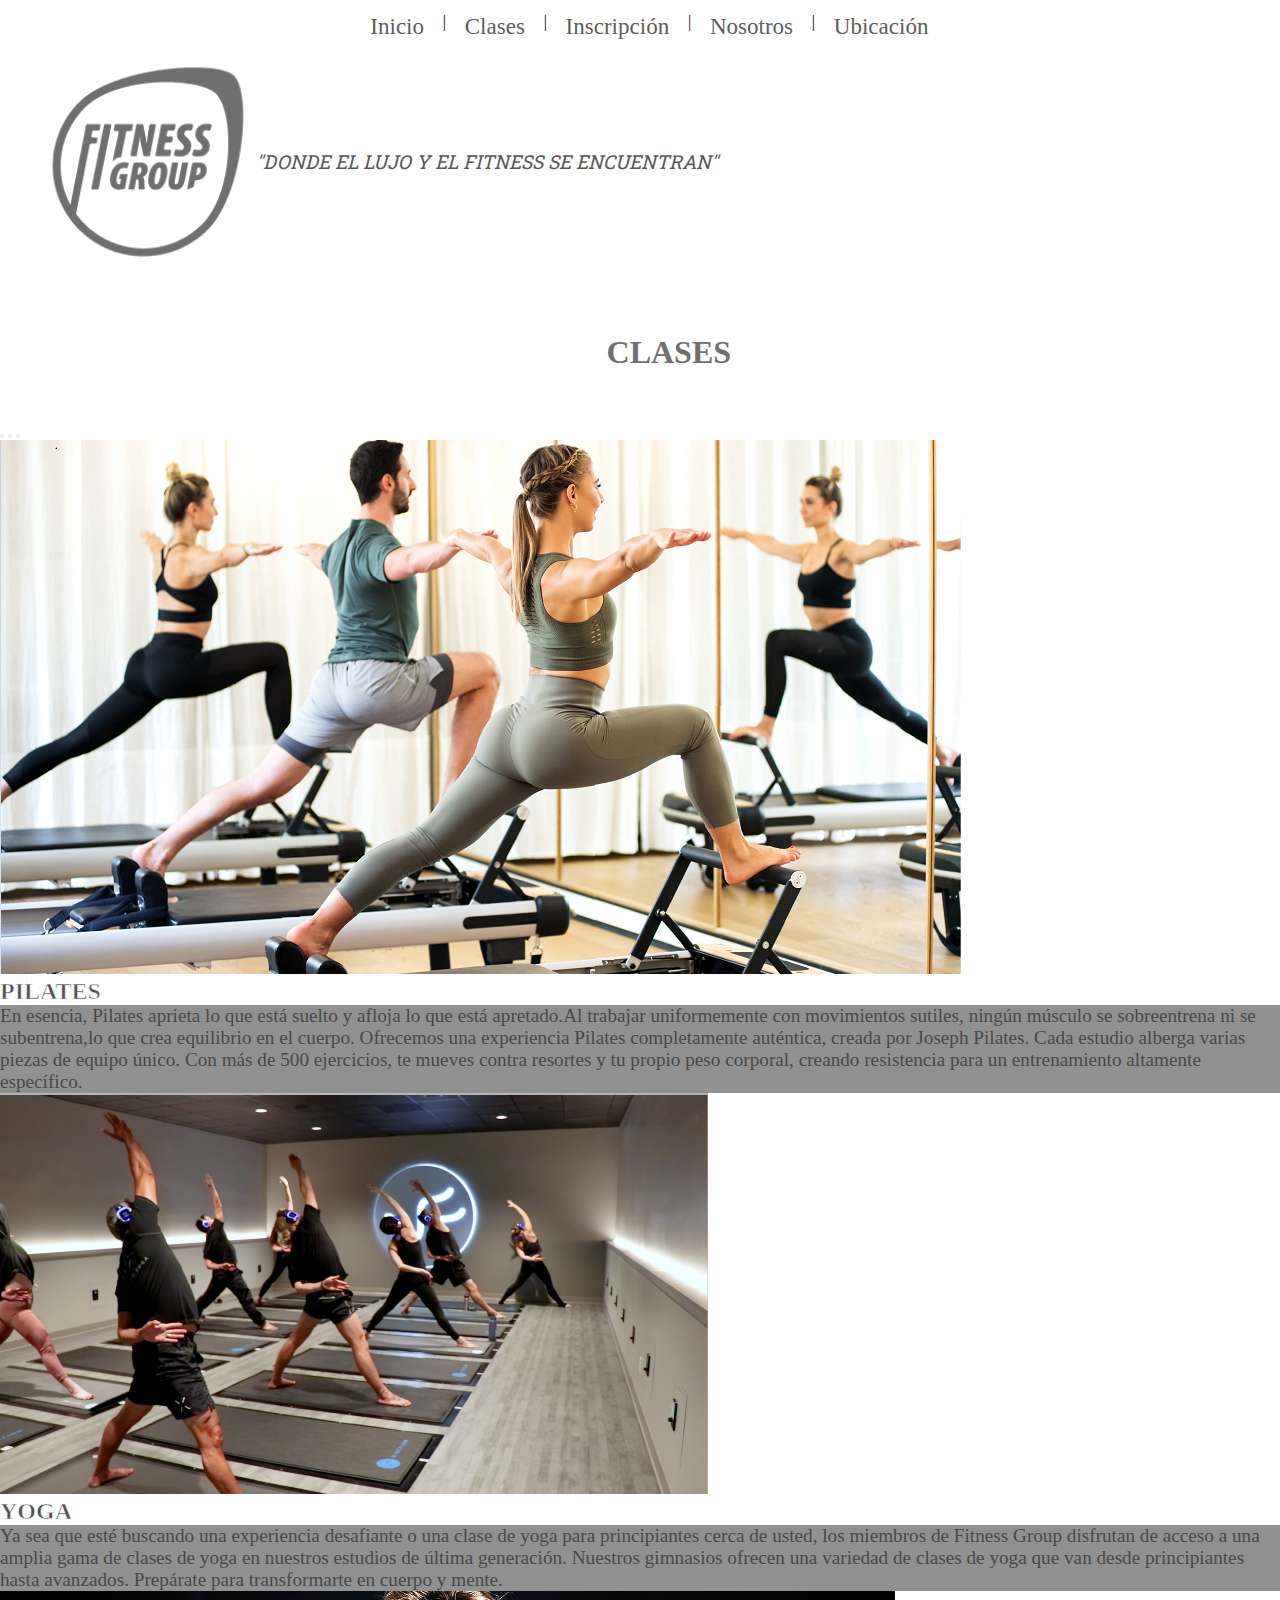
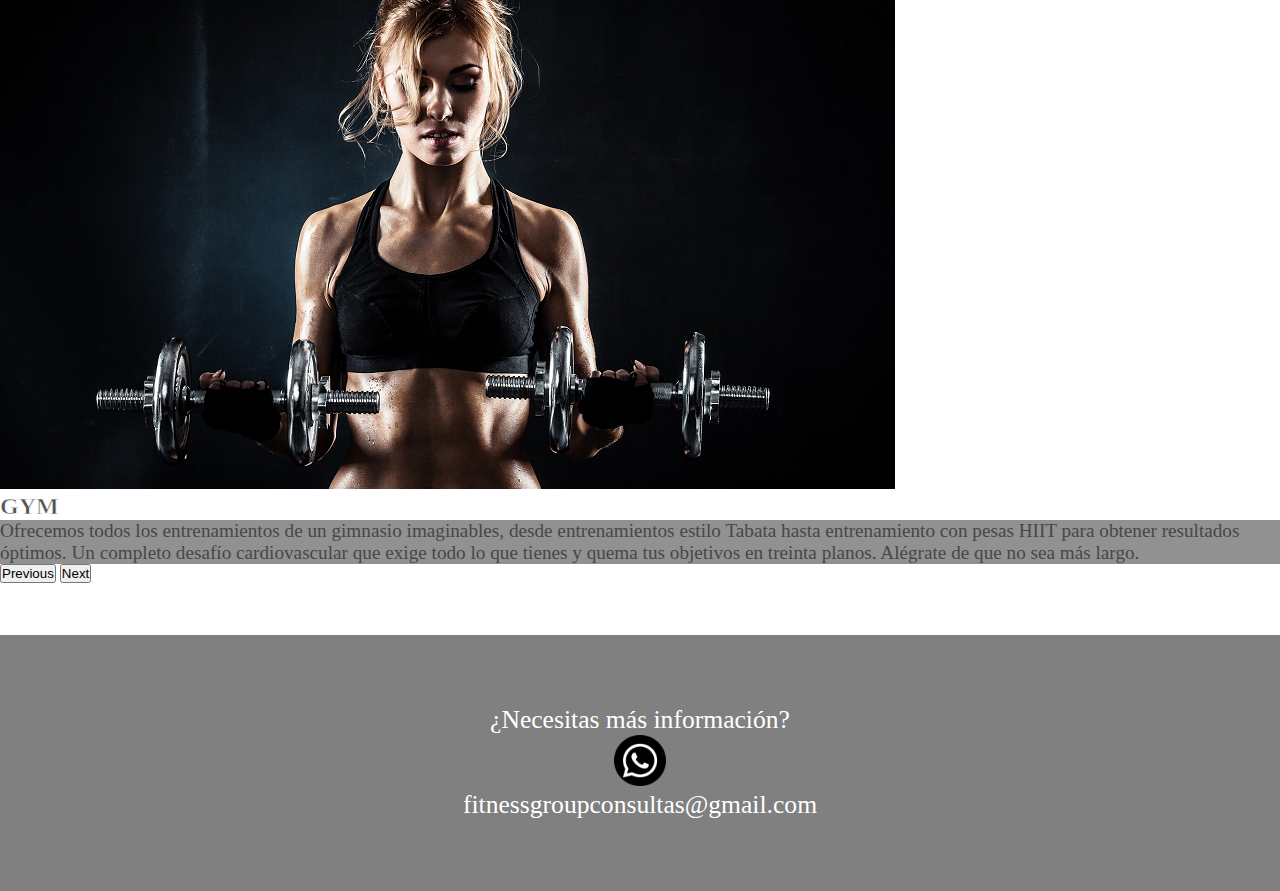
==== pages/clases.html @ b9bfa691 "primer commit" ====
<!DOCTYPE html>
<html lang="en">
<head>
    <meta charset="UTF-8">
    <meta http-equiv="X-UA-Compatible" content="IE=edge">
    <meta name="viewport" content="width=device-width, initial-scale=1.0">
    <title>Fitness Group</title>
    <link rel="shortcut icon" href="../img/Logo.png">
    <link rel="stylesheet" href="../css/estilos.css">
    <link href="https://fonts.googleapis.com/css2?family=Roboto+Slab&display=swap" rel="stylesheet">
    <link href="https://cdn.jsdelivr.net/npm/bootstrap@5.2.2/dist/css/bootstrap.min.css" rel="stylesheet" integrity="sha384-Zenh87qX5JnK2Jl0vWa8Ck2rdkQ2Bzep5IDxbcnCeuOxjzrPF/et3URy9Bv1WTRi" crossorigin="anonymous">
</head>
<body>
    <header>
        <nav>
            <ul class="ul">
                <li></li>
                <li><a href="../index.html">Inicio</a></li>
                <li> | </li>
                <li><a href="./clases.html">Clases</a></li>
                <li> | </li>
                <li><a href="./inscripción.html">Inscripción</a></li>
                <li> | </li>
                <li><a href="./nosotros.html">Nosotros</a></li>
                <li> | </li>
                <li><a href="./ubicación.html">Ubicación</a></li>
            </ul>
        </nav>
        <section class="logolead">
            <img class="logo" src="../img/Logo.png" alt="logo"> 
            <p class="lead">"DONDE EL LUJO Y EL FITNESS SE ENCUENTRAN"</p> 
        </section> 
    </header>
    <main> 
        <h1 class="titulo">CLASES</h1>
        </div>
        <div id="carouselExampleCaptions" class="carousel slide" data-bs-ride="false">
            <div class="carousel-indicators">
            <button type="button" data-bs-target="#carouselExampleCaptions" data-bs-slide-to="0" class="active" aria-current="true" aria-label="Slide 1"></button>
            <button type="button" data-bs-target="#carouselExampleCaptions" data-bs-slide-to="1" aria-label="Slide 2"></button>
            <button type="button" data-bs-target="#carouselExampleCaptions" data-bs-slide-to="2" aria-label="Slide 3"></button>
            </div>
            <div class="carousel-inner">
            <div class="carousel-item active">
                <img src="../img/Pilates.PNG" class="d-block w-100" alt="fotopilates">
                <div class="carousel-caption d-md-block">
                <h2 class="titulocarousel">PILATES</h2>
                <p class="textocarousel">En esencia, Pilates aprieta lo que está suelto y afloja lo que está apretado.Al trabajar uniformemente con movimientos sutiles, ningún músculo se sobreentrena ni se subentrena,lo que crea equilibrio en el cuerpo. Ofrecemos una experiencia Pilates completamente auténtica, creada por Joseph Pilates. Cada estudio alberga varias piezas de equipo único. Con más de 500 ejercicios, te mueves contra resortes y tu propio peso corporal, creando resistencia para un entrenamiento altamente específico.</p>
                </div>
            </div>
            <div class="carousel-item">
                <img src="../img/yoga.PNG" class="d-block w-100" alt="fotoyoga">
                <div class="carousel-caption d-md-block">
                <h2 class="titulocarousel">YOGA</h2>
                <p class="textocarousel">Ya sea que esté buscando una experiencia desafiante o una clase de yoga para principiantes cerca de usted, los miembros de Fitness Group disfrutan de acceso a una amplia gama de clases de yoga en nuestros estudios de última generación. Nuestros gimnasios ofrecen una variedad de clases de yoga que van desde principiantes hasta avanzados. Prepárate para transformarte en cuerpo y mente.</p>
                </div>
            </div>

            <div class="carousel-item">
                <img src="../img/GYM.PNG" class="d-block w-100" alt="fotogym">
                <div class="carousel-caption d-md-block">
                <h2 class="titulocarousel">GYM</h2>
                <p class="textocarousel">Ofrecemos todos los entrenamientos de un gimnasio imaginables, desde entrenamientos estilo Tabata hasta entrenamiento con pesas HIIT para obtener resultados óptimos. Un completo desafío cardiovascular que exige todo lo que tienes y quema tus objetivos en treinta planos. Alégrate de que no sea más largo.</p>
                </div>
            </div>
            </div>
            <button class="carousel-control-prev" type="button" data-bs-target="#carouselExampleCaptions" data-bs-slide="prev">
            <span class="carousel-control-prev-icon" aria-hidden="true"></span>
            <span class="visually-hidden">Previous</span>
            </button>
            <button class="carousel-control-next" type="button" data-bs-target="#carouselExampleCaptions" data-bs-slide="next">
            <span class="carousel-control-next-icon" aria-hidden="true"></span>
            <span class="visually-hidden">Next</span>
            </button>
        </div>
    </main>

    <footer>
        <section class="footer">
            <p class="footertexto">¿Necesitas más información?</p>
            <a href="https://api.whatsapp.com/send?phone=542615372590"><img class="imagenfooter" src="../img/Icon wp.png" alt="imagenwhatsap"></a> 
            <p class="footertexto">fitnessgroupconsultas@gmail.com</p>
        </section>
	</footer>
    <script src="https://cdn.jsdelivr.net/npm/bootstrap@5.2.2/dist/js/bootstrap.bundle.min.js" integrity="sha384-OERcA2EqjJCMA+/3y+gxIOqMEjwtxJY7qPCqsdltbNJuaOe923+mo//f6V8Qbsw3" crossorigin="anonymous"></script>
    <script src="https://cdn.jsdelivr.net/npm/bootstrap@5.2.2/dist/js/bootstrap.bundle.min.js" integrity="sha384-OERcA2EqjJCMA+/3y+gxIOqMEjwtxJY7qPCqsdltbNJuaOe923+mo//f6V8Qbsw3" crossorigin="anonymous"></script>
</body>
</html>
---- css/estilos.css ----
*{box-sizing: border-box;padding: 0;
    margin: 0;
}
.body{
    background-color: rgb(255, 255, 255);
}
ul{
    display: flex;/*display: flex; sin esto más de box modeline, pero me gusto más con*/
    text-align: right;
    justify-content: space-evenly;/*justify-content: space-between;*/
    padding: 1vw;
    max-width: 50vw;/*max-width: 500px;*/
    margin: 0 auto;  
    flex-direction: row;
}
ul li{ list-style: none; 
}
ul li a{
    text-decoration: none; color: rgba(70, 68, 68, 0.89);font-size: 1.8vw;
}
.logo{
    width: 20vw; padding-left: 3vw;
}

h1{
    color: rgba(70, 68, 68, 0.89);padding: 5vw 0 4vw 4.5vw;
}
.titulo{
    text-align: center; 
    color: rgb(112, 112, 112);
}
.foto1{
    width: 50vw;
    text-align: center; border-radius: 5vw;
}
.parrafo{
    font-weight: 10vw;
    width: fit-content; 
    height: fit-content;
    margin-left: 2vw; 
    font-size: 1.5vw; 
    text-align:justify; 
    padding: 5vw; align-self: center;
}
.secciones{
    font-weight: 10vw;
    display: flex;
    justify-content: space-around;
    text-align:left;
    padding:2vw 4vw 0.5vw 0 ;
    
}
.secciones1{
    font-weight: 10vw;
    display: flex;
    justify-content: space-around;
    text-align:left;
    padding:2vw 4vw 0.5vw 0 ;
}
.foto2{
width: 50vw; padding: 2vw; border-radius: 5vw;
}
strong{
    color: gray;
}
.caja {
    display: inline;
    flex-wrap: nowrap; 
    align-items: center;
    margin-right:center ; 
    width: 3vw; 
    height: 2.5vw;
    font-weight: 1px;
    justify-content: space-around;
    text-align:center;
    padding-bottom: 0.5vw;
    padding-top: 2vw;
    padding-right: 1.5vw;
    margin-top: 0;
}
.caja {rotate: 180;}
.texto {
    width: fit-content; 
    height: fit-content;
    margin-left: 2vw;
    font-size: 1.5vw; 
    text-align:justify; 
}
.formulario{font-size: 1.5vw; background-color: rgb(176, 176, 176);width: 50%;display: flex; flex-direction: column; margin: 0 auto;border-radius: 1.5vw;padding: 2vw;}
.formulario2{padding: 1vw;}

.textoNosotros{
    text-align: center;
    text-align: justify;
    font-size: 1.5vw; padding: 2.5vw;
}
.video{
    display: flex; flex-direction: column;
}
.video iframe { padding-top: 2vw; align-self: center; width:65vw ; height:35vw ;

}
.ubicaciontotal{display: flex; flex-direction: column; }
.ubicaciontotal address{
    font-size: 1.5vw; 
    text-align: justify;padding-left: 2vw;}
.ubicaciontotal iframe {
    margin: 0 auto; padding: 3vw;
}
.wp{
    width: 0.5vw;
}
.logolead{
    display: flex; flex-direction: row;
}
.lead{ color: rgb(88, 88, 88); font-weight: 6.25vw; font-size: 1.5vw; font-style:italic; text-align: center;font-family: 'Roboto Slab', serif;align-self: center;} 
.textocarousel{color: rgb(71, 71, 71); font-size: 1.5vw;font-weight: 1vw;text-align: justify center;background-color: rgb(145, 145, 145);}
.titulocarousel{text-align: justify center; -webkit-text-fill-color: rgb(80, 80, 80);-webkit-text-stroke-width: 0.05vw; -webkit-text-stroke-color: #ffffff;}

footer{margin-top: 4vw;background-color: grey;height: 20vw;text-align: center;width:100%;position: absolute; display: flex;flex-direction: column; justify-content: space-evenly;}
.footertexto{font-size: 2vw;font-weight: 2vw; color: rgb(255, 255, 255); }
.footertexto1{font-size: 2vw;font-weight: 2vw; color: rgb(255, 255, 255); margin-bottom: 2vw;}
.imagenfooter{width: 4vw;}


@media screen and (max-width: 576px) {
    .secciones{
    flex-direction: column;
    padding:2vw 4vw 0.5vw 0 ;
}
.secciones1{
    flex-direction: column-reverse;
    padding:2vw 4vw 0.5vw 0 ;
}
.secciones p{
    font-size: 4vw;
}
.secciones1 p{
    font-size: 4vw;
}
.secciones img {
    align-self: center;
}
.secciones1 img {
    align-self: center;
}
.footertexto{font-size: 2.5vw;font-weight: 2.5vw;}
.imagenfooter{width: 5vw;}
.foto1{
    width: 70vw;
}
.foto2{
    width: 70vw;
    }
    
    ul li a{
        font-size: 3vw; padding: 1vw;
    } 
    .textocarousel{ font-size: 2.5vw;font-weight: 2vw;}
.titulocarousel{-webkit-text-stroke-width: 0.08vw; }
.formulario{font-size: 2.5vw;}
.textoNosotros{

    font-size: 3vw; padding: 3vw;
}
.video{ padding: 7vw;
}
.ubicaciontotal address{
    font-size: 3vw; 
}
.ubicaciontotal iframe {
    width: 70vw;
}

}
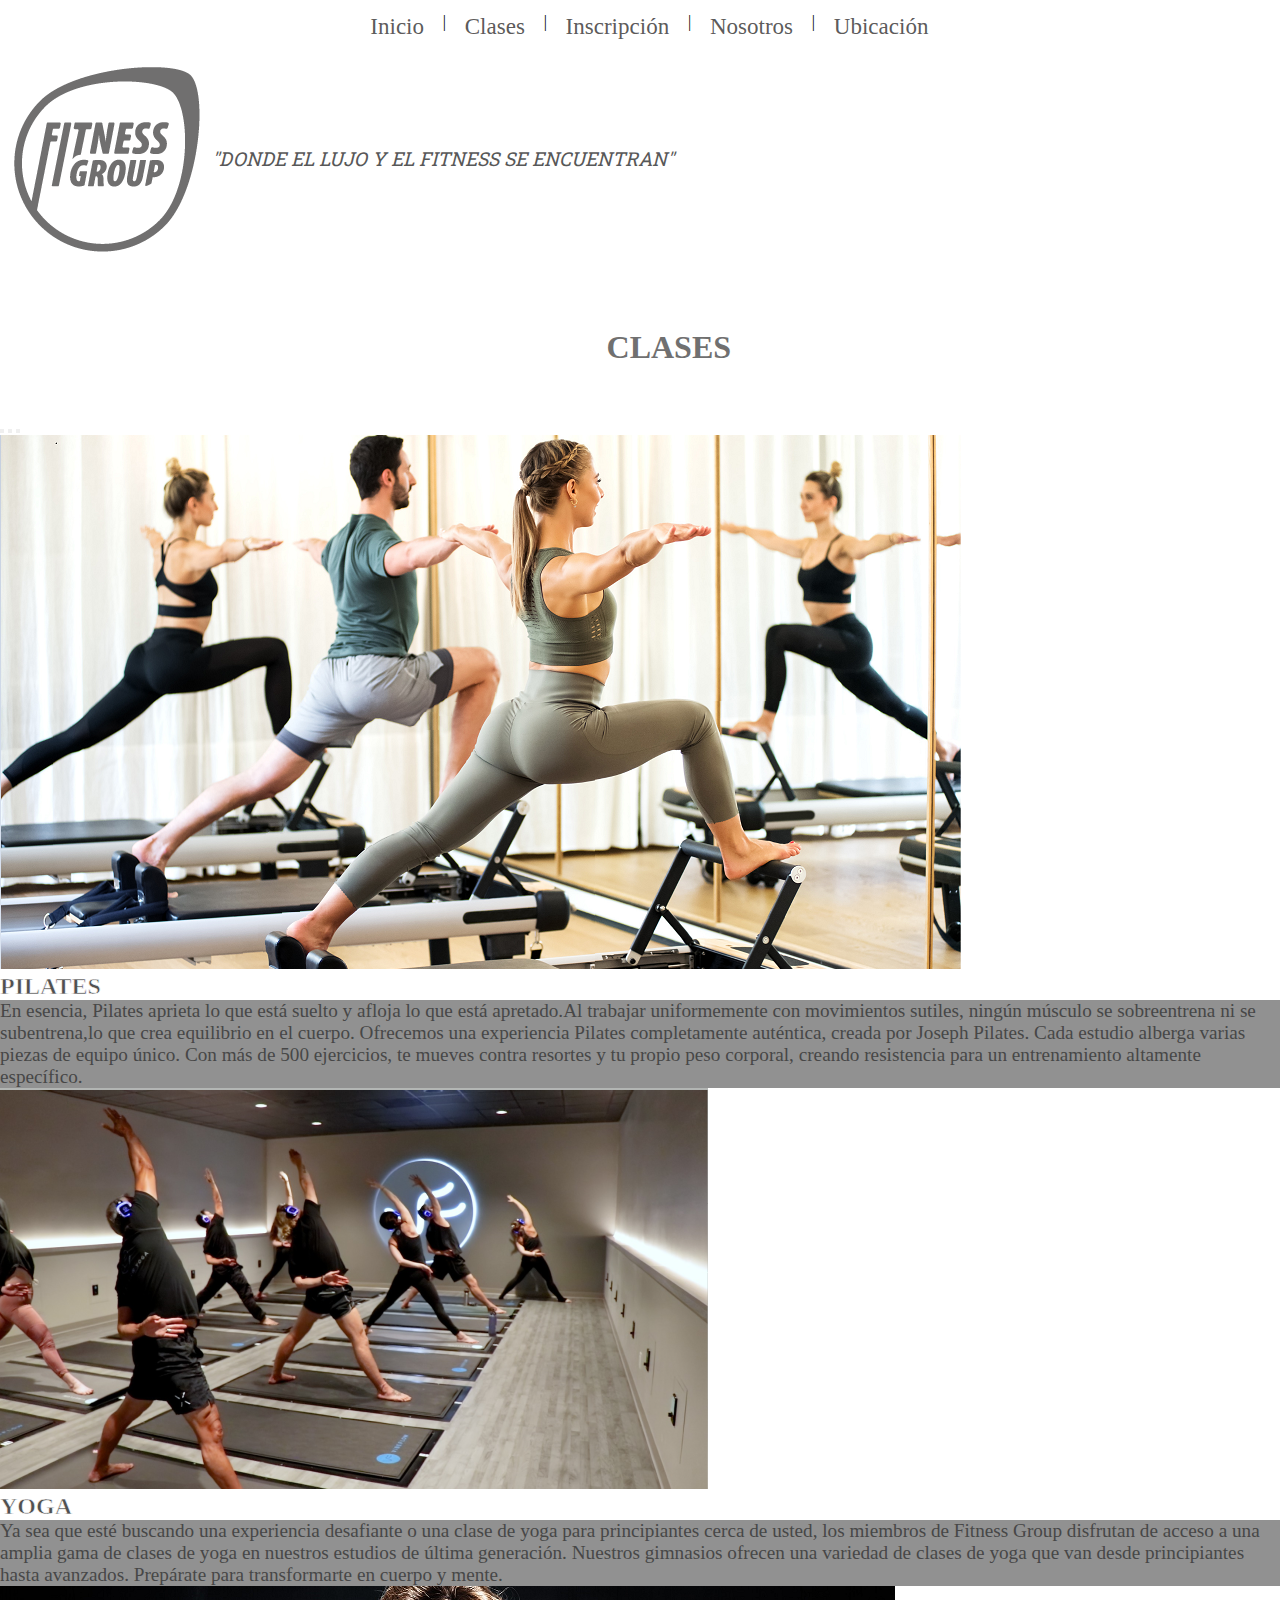
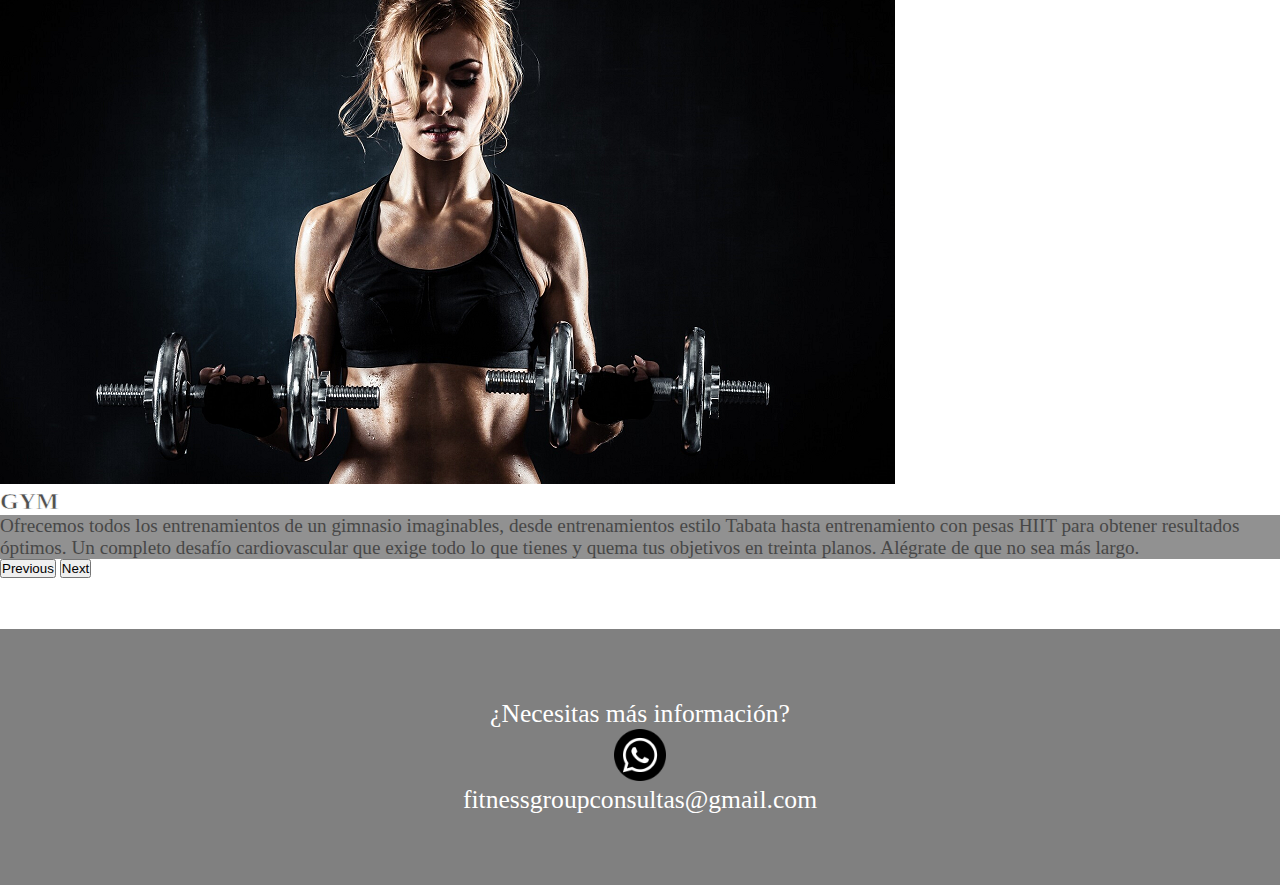
==== commit af66dde5: "primer" ====
--- a/pages/clases.html
+++ b/pages/clases.html
@@ -55,7 +55,6 @@
                 <p class="textocarousel">Ya sea que esté buscando una experiencia desafiante o una clase de yoga para principiantes cerca de usted, los miembros de Fitness Group disfrutan de acceso a una amplia gama de clases de yoga en nuestros estudios de última generación. Nuestros gimnasios ofrecen una variedad de clases de yoga que van desde principiantes hasta avanzados. Prepárate para transformarte en cuerpo y mente.</p>
                 </div>
             </div>
-
             <div class="carousel-item">
                 <img src="../img/GYM.PNG" class="d-block w-100" alt="fotogym">
                 <div class="carousel-caption d-md-block">
@@ -74,7 +73,6 @@
             </button>
         </div>
     </main>
-
     <footer>
         <section class="footer">
             <p class="footertexto">¿Necesitas más información?</p>
--- a/css/estilos.css
+++ b/css/estilos.css
@@ -1,8 +1,10 @@
-*{box-sizing: border-box;padding: 0;
+*{
+    box-sizing: border-box;
+    padding: 0; 
     margin: 0;
 }
 .body{
-    background-color: rgb(255, 255, 255);
+    background-color: rgb(200, 200, 200);
 }
 ul{
     display: flex;/*display: flex; sin esto más de box modeline, pero me gusto más con*/
@@ -13,25 +15,43 @@
     margin: 0 auto;  
     flex-direction: row;
 }
-ul li{ list-style: none; 
+ul li{ 
+    list-style: none; 
 }
 ul li a{
-    text-decoration: none; color: rgba(70, 68, 68, 0.89);font-size: 1.8vw;
-}
-.logo{
-    width: 20vw; padding-left: 3vw;
-}
-
+    text-decoration: none; 
+    color: rgba(70, 68, 68, 0.89);
+    font-size: 1.8vw;
+}
+.lead{ 
+    color: rgb(88, 88, 88); 
+    font-weight: 6.25vw; 
+    font-size: 1.5vw; 
+    font-style:italic; 
+    text-align: center;
+    font-family: 'Roboto Slab', 
+    serif;align-self: center;
+} 
+.logolead{
+    display: flex; 
+    flex-direction: row;
+}
 h1{
     color: rgba(70, 68, 68, 0.89);padding: 5vw 0 4vw 4.5vw;
 }
-.titulo{
-    text-align: center; 
-    color: rgb(112, 112, 112);
-}
-.foto1{
-    width: 50vw;
-    text-align: center; border-radius: 5vw;
+.secciones{
+    font-weight: 10vw;
+    display: flex;
+    justify-content: space-around;
+    text-align:left;
+    padding:2vw 4vw 0.5vw 0 ;
+}
+.secciones1{
+    font-weight: 10vw;
+    display: flex;
+    justify-content: space-around;
+    text-align:left;
+    padding:2vw 4vw 0.5vw 0 ;
 }
 .parrafo{
     font-weight: 10vw;
@@ -42,99 +62,121 @@
     text-align:justify; 
     padding: 5vw; align-self: center;
 }
-.secciones{
-    font-weight: 10vw;
-    display: flex;
-    justify-content: space-around;
-    text-align:left;
-    padding:2vw 4vw 0.5vw 0 ;
-    
-}
-.secciones1{
-    font-weight: 10vw;
-    display: flex;
-    justify-content: space-around;
-    text-align:left;
-    padding:2vw 4vw 0.5vw 0 ;
-}
-.foto2{
-width: 50vw; padding: 2vw; border-radius: 5vw;
-}
 strong{
     color: gray;
 }
-.caja {
-    display: inline;
-    flex-wrap: nowrap; 
-    align-items: center;
-    margin-right:center ; 
-    width: 3vw; 
-    height: 2.5vw;
-    font-weight: 1px;
-    justify-content: space-around;
-    text-align:center;
-    padding-bottom: 0.5vw;
-    padding-top: 2vw;
-    padding-right: 1.5vw;
-    margin-top: 0;
-}
-.caja {rotate: 180;}
-.texto {
-    width: fit-content; 
-    height: fit-content;
-    margin-left: 2vw;
-    font-size: 1.5vw; 
-    text-align:justify; 
-}
-.formulario{font-size: 1.5vw; background-color: rgb(176, 176, 176);width: 50%;display: flex; flex-direction: column; margin: 0 auto;border-radius: 1.5vw;padding: 2vw;}
-.formulario2{padding: 1vw;}
-
+.foto2{
+    width: 50vw; 
+    padding: 2vw; 
+    border-radius: 5vw;
+}
+.foto1{
+    width: 50vw;
+    text-align: center; 
+    border-radius: 5vw;
+}
+.titulo{
+    text-align: center; 
+    color: rgb(112, 112, 112); 
+    font-family:Cambria, Cochin, Georgia, Times, 'Times New Roman', serif ;
+}
+.textocarousel{
+    color: rgb(71, 71, 71); 
+    font-size: 1.5vw;
+    font-weight: 1vw;
+    text-align: justify center;
+    background-color: rgb(145, 145, 145);
+}
+.titulocarousel{
+    text-align: justify center; 
+    -webkit-text-fill-color: rgb(80, 80, 80);
+    -webkit-text-stroke-width: 0.05vw; 
+    -webkit-text-stroke-color: #ffffff;
+}
+.formulario{
+    font-size: 1.5vw;
+    background-color: rgb(176, 176, 176);
+    width: 50%;
+    display: flex; 
+    flex-direction: column; 
+    margin: 0 auto;
+    border-radius: 1.5vw;
+    padding: 2vw;
+}
+.formulario2{
+    padding: 1vw;
+}
 .textoNosotros{
     text-align: center;
     text-align: justify;
-    font-size: 1.5vw; padding: 2.5vw;
-}
+    font-size: 1.5vw; 
+    padding: 2.5vw; 
+    background-image: linear-gradient(rgb(255, 255, 255),grey) 
+} 
 .video{
-    display: flex; flex-direction: column;
-}
-.video iframe { padding-top: 2vw; align-self: center; width:65vw ; height:35vw ;
-
-}
-.ubicaciontotal{display: flex; flex-direction: column; }
+    display: flex; 
+    flex-direction: column;
+}
+.video iframe { 
+    padding-top: 2vw; 
+    align-self: center; 
+    width:65vw ; 
+    height:35vw ;
+}
+.ubicaciontotal{
+    display: flex; 
+    flex-direction: column; 
+}
 .ubicaciontotal address{
     font-size: 1.5vw; 
-    text-align: justify;padding-left: 2vw;}
+    text-align: justify;
+    padding-left: 2vw;
+}
 .ubicaciontotal iframe {
-    margin: 0 auto; padding: 3vw;
+    margin: 0 auto; 
+    padding: 3vw;
 }
 .wp{
     width: 0.5vw;
 }
-.logolead{
-    display: flex; flex-direction: row;
-}
-.lead{ color: rgb(88, 88, 88); font-weight: 6.25vw; font-size: 1.5vw; font-style:italic; text-align: center;font-family: 'Roboto Slab', serif;align-self: center;} 
-.textocarousel{color: rgb(71, 71, 71); font-size: 1.5vw;font-weight: 1vw;text-align: justify center;background-color: rgb(145, 145, 145);}
-.titulocarousel{text-align: justify center; -webkit-text-fill-color: rgb(80, 80, 80);-webkit-text-stroke-width: 0.05vw; -webkit-text-stroke-color: #ffffff;}
-
-footer{margin-top: 4vw;background-color: grey;height: 20vw;text-align: center;width:100%;position: absolute; display: flex;flex-direction: column; justify-content: space-evenly;}
-.footertexto{font-size: 2vw;font-weight: 2vw; color: rgb(255, 255, 255); }
-.footertexto1{font-size: 2vw;font-weight: 2vw; color: rgb(255, 255, 255); margin-bottom: 2vw;}
-.imagenfooter{width: 4vw;}
-
-
+footer{
+    margin-top: 4vw;
+    background-color: grey;
+    height: 20vw;text-align: center;
+    width:100%;position: absolute; 
+    display: flex;
+    flex-direction: column; 
+    justify-content: space-evenly;
+}
+.footertexto{
+    font-size: 2vw;
+    font-weight: 2vw; 
+    color: rgb(255, 255, 255); 
+}
+.footertexto1{
+    font-size: 2vw;
+    font-weight: 2vw; 
+    color: rgb(255, 255, 255); 
+    margin-bottom: 2vw;
+}
+.imagenfooter{
+    width: 4vw;
+}
 @media screen and (max-width: 576px) {
-    .secciones{
+ul li a{
+    font-size: 3vw; padding: 1vw;
+    } 
+.secciones{
     flex-direction: column;
     padding:2vw 4vw 0.5vw 0 ;
+}
+.secciones p{
+    font-size: 4vw;
 }
 .secciones1{
     flex-direction: column-reverse;
     padding:2vw 4vw 0.5vw 0 ;
 }
-.secciones p{
-    font-size: 4vw;
-}
 .secciones1 p{
     font-size: 4vw;
 }
@@ -144,26 +186,27 @@
 .secciones1 img {
     align-self: center;
 }
-.footertexto{font-size: 2.5vw;font-weight: 2.5vw;}
-.imagenfooter{width: 5vw;}
+.foto2{
+    width: 70vw;
+}
 .foto1{
     width: 70vw;
 }
-.foto2{
-    width: 70vw;
-    }
-    
-    ul li a{
-        font-size: 3vw; padding: 1vw;
-    } 
-    .textocarousel{ font-size: 2.5vw;font-weight: 2vw;}
-.titulocarousel{-webkit-text-stroke-width: 0.08vw; }
-.formulario{font-size: 2.5vw;}
+.textocarousel{ 
+    font-size: 2.5vw;
+    font-weight: 2vw;
+}
+.titulocarousel{
+    -webkit-text-stroke-width: 0.08vw; 
+}
+.formulario{
+    font-size: 2.5vw;
+}
 .textoNosotros{
-
     font-size: 3vw; padding: 3vw;
 }
-.video{ padding: 7vw;
+.video{ 
+    padding: 7vw;
 }
 .ubicaciontotal address{
     font-size: 3vw; 
@@ -171,5 +214,11 @@
 .ubicaciontotal iframe {
     width: 70vw;
 }
-
-}
+.footertexto{
+    font-size: 2.5vw;
+    font-weight: 2.5vw;
+}
+.imagenfooter{
+    width: 5vw;
+}
+}
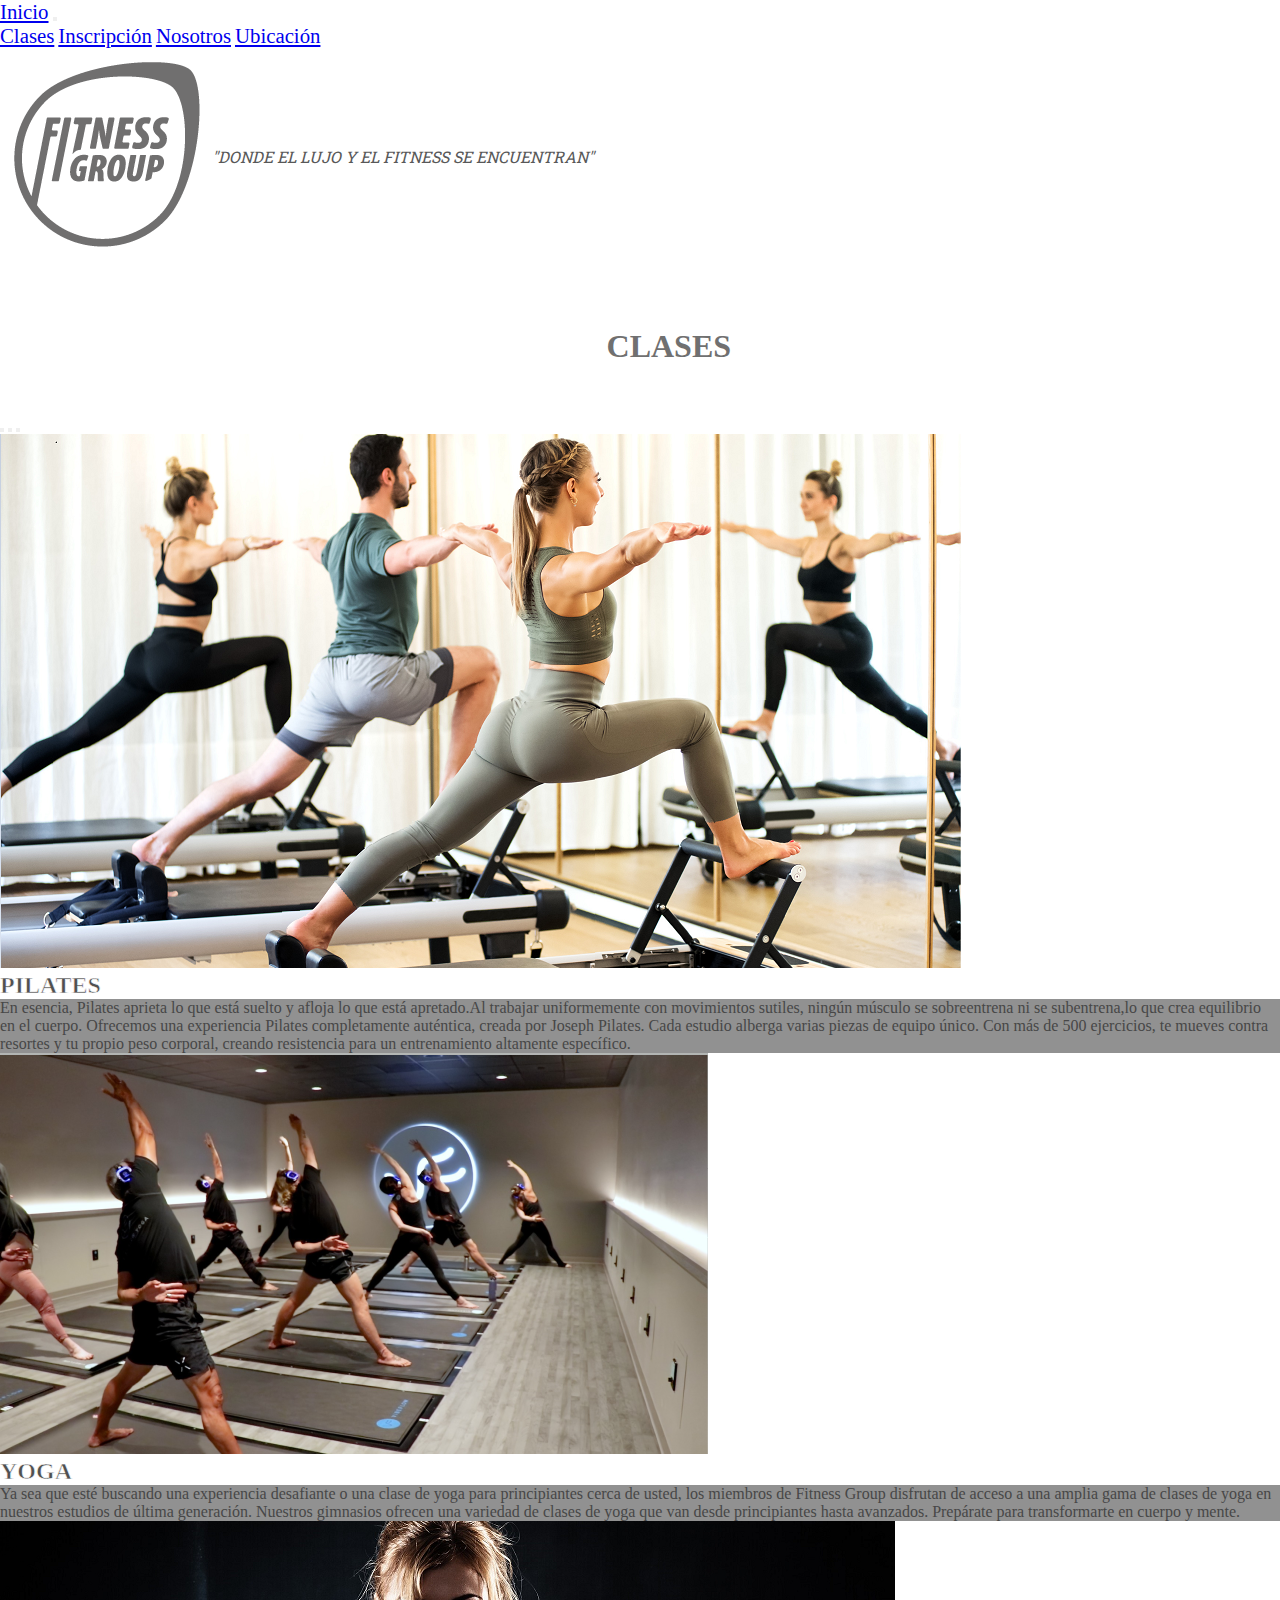
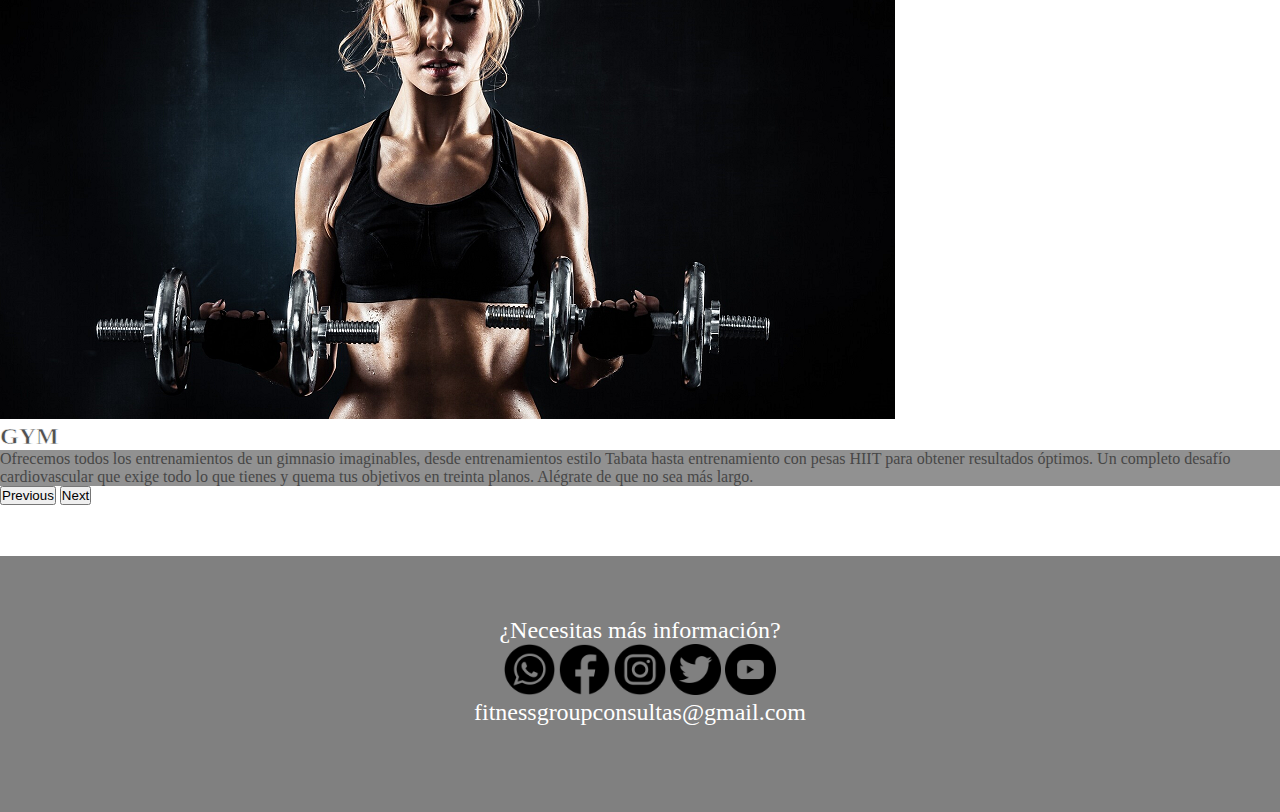
==== commit 442db1c6: "entrega2" ====
--- a/pages/clases.html
+++ b/pages/clases.html
@@ -12,22 +12,26 @@
 </head>
 <body>
     <header>
-        <nav>
-            <ul class="ul">
-                <li></li>
-                <li><a href="../index.html">Inicio</a></li>
-                <li> | </li>
-                <li><a href="./clases.html">Clases</a></li>
-                <li> | </li>
-                <li><a href="./inscripción.html">Inscripción</a></li>
-                <li> | </li>
-                <li><a href="./nosotros.html">Nosotros</a></li>
-                <li> | </li>
-                <li><a href="./ubicación.html">Ubicación</a></li>
-            </ul>
+        <nav class="navbar navbar-expand-lg bg-light">
+            <div class="container-fluid">
+            <a class="navbar-brand ms-5 pe-5" href="../index.html">Inicio</a>
+            <button class="navbar-toggler" type="button" data-bs-toggle="collapse" data-bs-target="#navbarNavAltMarkup" aria-controls="navbarNavAltMarkup" aria-expanded="false" aria-label="Toggle navigation">
+                <span class="navbar-toggler-icon"></span>
+            </button>
+            <div class="collapse navbar-collapse" id="navbarNavAltMarkup">
+                <div class="navbar-nav"> 
+                <a class="nav-link ms-5 pe-5" aria-current="page" href="#">Clases</a>
+                <a class="nav-link ms-5 pe-5" href="./inscripción.html">Inscripción</a>
+                <a class="nav-link ms-5 pe-5" href="./nosotros.html">Nosotros</a>
+                <a class="nav-link ms-5 pe-5" href="./ubicación.html">Ubicación</a>
+                </div>
+            </div>
+            </div>
         </nav>
         <section class="logolead">
-            <img class="logo" src="../img/Logo.png" alt="logo"> 
+            <a href="../index.html">
+                <img class= "logos__img" src="../img/Logo.png" >
+            </a>
             <p class="lead">"DONDE EL LUJO Y EL FITNESS SE ENCUENTRAN"</p> 
         </section> 
     </header>
@@ -74,12 +78,16 @@
         </div>
     </main>
     <footer>
-        <section class="footer">
+        <section>
             <p class="footertexto">¿Necesitas más información?</p>
-            <a href="https://api.whatsapp.com/send?phone=542615372590"><img class="imagenfooter" src="../img/Icon wp.png" alt="imagenwhatsap"></a> 
-            <p class="footertexto">fitnessgroupconsultas@gmail.com</p>
+            <a href="https://api.whatsapp.com/send?phone=542615372590"><img class="imagenfooter" src="../img/whatsapp.png" alt="imagenwhatsap"></a> 
+            <a href="https://www.facebook.com/clubmetropolitan"><img class="imagenfooter" src="../img/facebook.png" alt="imagenfacebook"></a> 
+            <a href="https://www.instagram.com/altafitgimnasios/"><img class="imagenfooter" src="../img/instagram.png" alt="imageninstagram"></a>
+            <a href="https://twitter.com/altafit"><img class="imagenfooter" src="../img/twitter.png" alt="imagentwitter"></a>
+            <a href="https://www.youtube.com/user/clubmetropolitan"><img class="imagenfooter" src="../img/youtube.png" alt="imagenyoutube"></a>
+            <p class="footertexto1">fitnessgroupconsultas@gmail.com</p>
         </section>
-	</footer>
+    </footer>
     <script src="https://cdn.jsdelivr.net/npm/bootstrap@5.2.2/dist/js/bootstrap.bundle.min.js" integrity="sha384-OERcA2EqjJCMA+/3y+gxIOqMEjwtxJY7qPCqsdltbNJuaOe923+mo//f6V8Qbsw3" crossorigin="anonymous"></script>
     <script src="https://cdn.jsdelivr.net/npm/bootstrap@5.2.2/dist/js/bootstrap.bundle.min.js" integrity="sha384-OERcA2EqjJCMA+/3y+gxIOqMEjwtxJY7qPCqsdltbNJuaOe923+mo//f6V8Qbsw3" crossorigin="anonymous"></script>
 </body>
--- a/css/estilos.css
+++ b/css/estilos.css
@@ -6,27 +6,14 @@
 .body{
     background-color: rgb(200, 200, 200);
 }
-ul{
-    display: flex;/*display: flex; sin esto más de box modeline, pero me gusto más con*/
-    text-align: right;
-    justify-content: space-evenly;/*justify-content: space-between;*/
-    padding: 1vw;
-    max-width: 50vw;/*max-width: 500px;*/
-    margin: 0 auto;  
-    flex-direction: row;
-}
-ul li{ 
-    list-style: none; 
-}
-ul li a{
-    text-decoration: none; 
-    color: rgba(70, 68, 68, 0.89);
-    font-size: 1.8vw;
+.container-fluid a{
+    font-size: 1.3rem;
+
 }
 .lead{ 
     color: rgb(88, 88, 88); 
     font-weight: 6.25vw; 
-    font-size: 1.5vw; 
+    font-size: 1rem; 
     font-style:italic; 
     text-align: center;
     font-family: 'Roboto Slab', 
@@ -58,7 +45,7 @@
     width: fit-content; 
     height: fit-content;
     margin-left: 2vw; 
-    font-size: 1.5vw; 
+    font-size: 1.2rem; 
     text-align:justify; 
     padding: 5vw; align-self: center;
 }
@@ -82,7 +69,7 @@
 }
 .textocarousel{
     color: rgb(71, 71, 71); 
-    font-size: 1.5vw;
+    font-size: 1rem;
     font-weight: 1vw;
     text-align: justify center;
     background-color: rgb(145, 145, 145);
@@ -94,7 +81,7 @@
     -webkit-text-stroke-color: #ffffff;
 }
 .formulario{
-    font-size: 1.5vw;
+    font-size: 1rem;
     background-color: rgb(176, 176, 176);
     width: 50%;
     display: flex; 
@@ -109,10 +96,16 @@
 .textoNosotros{
     text-align: center;
     text-align: justify;
-    font-size: 1.5vw; 
+    font-size: 1.2rem; 
     padding: 2.5vw; 
     background-image: linear-gradient(rgb(255, 255, 255),grey) 
 } 
+.carousel1{
+    width: 85%;
+    padding-top: 3vw ;
+    padding-bottom: 3vw;
+    margin: 0 auto;
+}
 .video{
     display: flex; 
     flex-direction: column;
@@ -128,7 +121,7 @@
     flex-direction: column; 
 }
 .ubicaciontotal address{
-    font-size: 1.5vw; 
+    font-size: 1rem; 
     text-align: justify;
     padding-left: 2vw;
 }
@@ -136,9 +129,7 @@
     margin: 0 auto; 
     padding: 3vw;
 }
-.wp{
-    width: 0.5vw;
-}
+
 footer{
     margin-top: 4vw;
     background-color: grey;
@@ -149,12 +140,12 @@
     justify-content: space-evenly;
 }
 .footertexto{
-    font-size: 2vw;
+    font-size: 1.5rem;
     font-weight: 2vw; 
     color: rgb(255, 255, 255); 
 }
 .footertexto1{
-    font-size: 2vw;
+    font-size: 1.5rem;
     font-weight: 2vw; 
     color: rgb(255, 255, 255); 
     margin-bottom: 2vw;
@@ -163,22 +154,20 @@
     width: 4vw;
 }
 @media screen and (max-width: 576px) {
-ul li a{
-    font-size: 3vw; padding: 1vw;
-    } 
+
 .secciones{
     flex-direction: column;
     padding:2vw 4vw 0.5vw 0 ;
 }
 .secciones p{
-    font-size: 4vw;
+    font-size: 1.2rem;
 }
 .secciones1{
     flex-direction: column-reverse;
     padding:2vw 4vw 0.5vw 0 ;
 }
 .secciones1 p{
-    font-size: 4vw;
+    font-size: 1.2rem;
 }
 .secciones img {
     align-self: center;
@@ -193,32 +182,39 @@
     width: 70vw;
 }
 .textocarousel{ 
-    font-size: 2.5vw;
+    font-size: 0.8rem;
     font-weight: 2vw;
 }
 .titulocarousel{
-    -webkit-text-stroke-width: 0.08vw; 
+    -webkit-text-stroke-width: 0.09vw; 
 }
 .formulario{
-    font-size: 2.5vw;
+    font-size: 1rem;
 }
 .textoNosotros{
-    font-size: 3vw; padding: 3vw;
+    font-size: 1.3rem;
+    padding: 3vw;
 }
 .video{ 
     padding: 7vw;
 }
 .ubicaciontotal address{
-    font-size: 3vw; 
+    font-size: 1.4rem; 
 }
 .ubicaciontotal iframe {
     width: 70vw;
 }
 .footertexto{
-    font-size: 2.5vw;
+    font-size: 0.8rem;
     font-weight: 2.5vw;
+    padding-top: 11vw;
+}
+.footertexto1{
+    font-size: 0.8rem;
+    padding-bottom: 8vw;
 }
 .imagenfooter{
-    width: 5vw;
-}
-}
+    width: 4vw;
+    padding-bottom: 1vw;
+}
+}
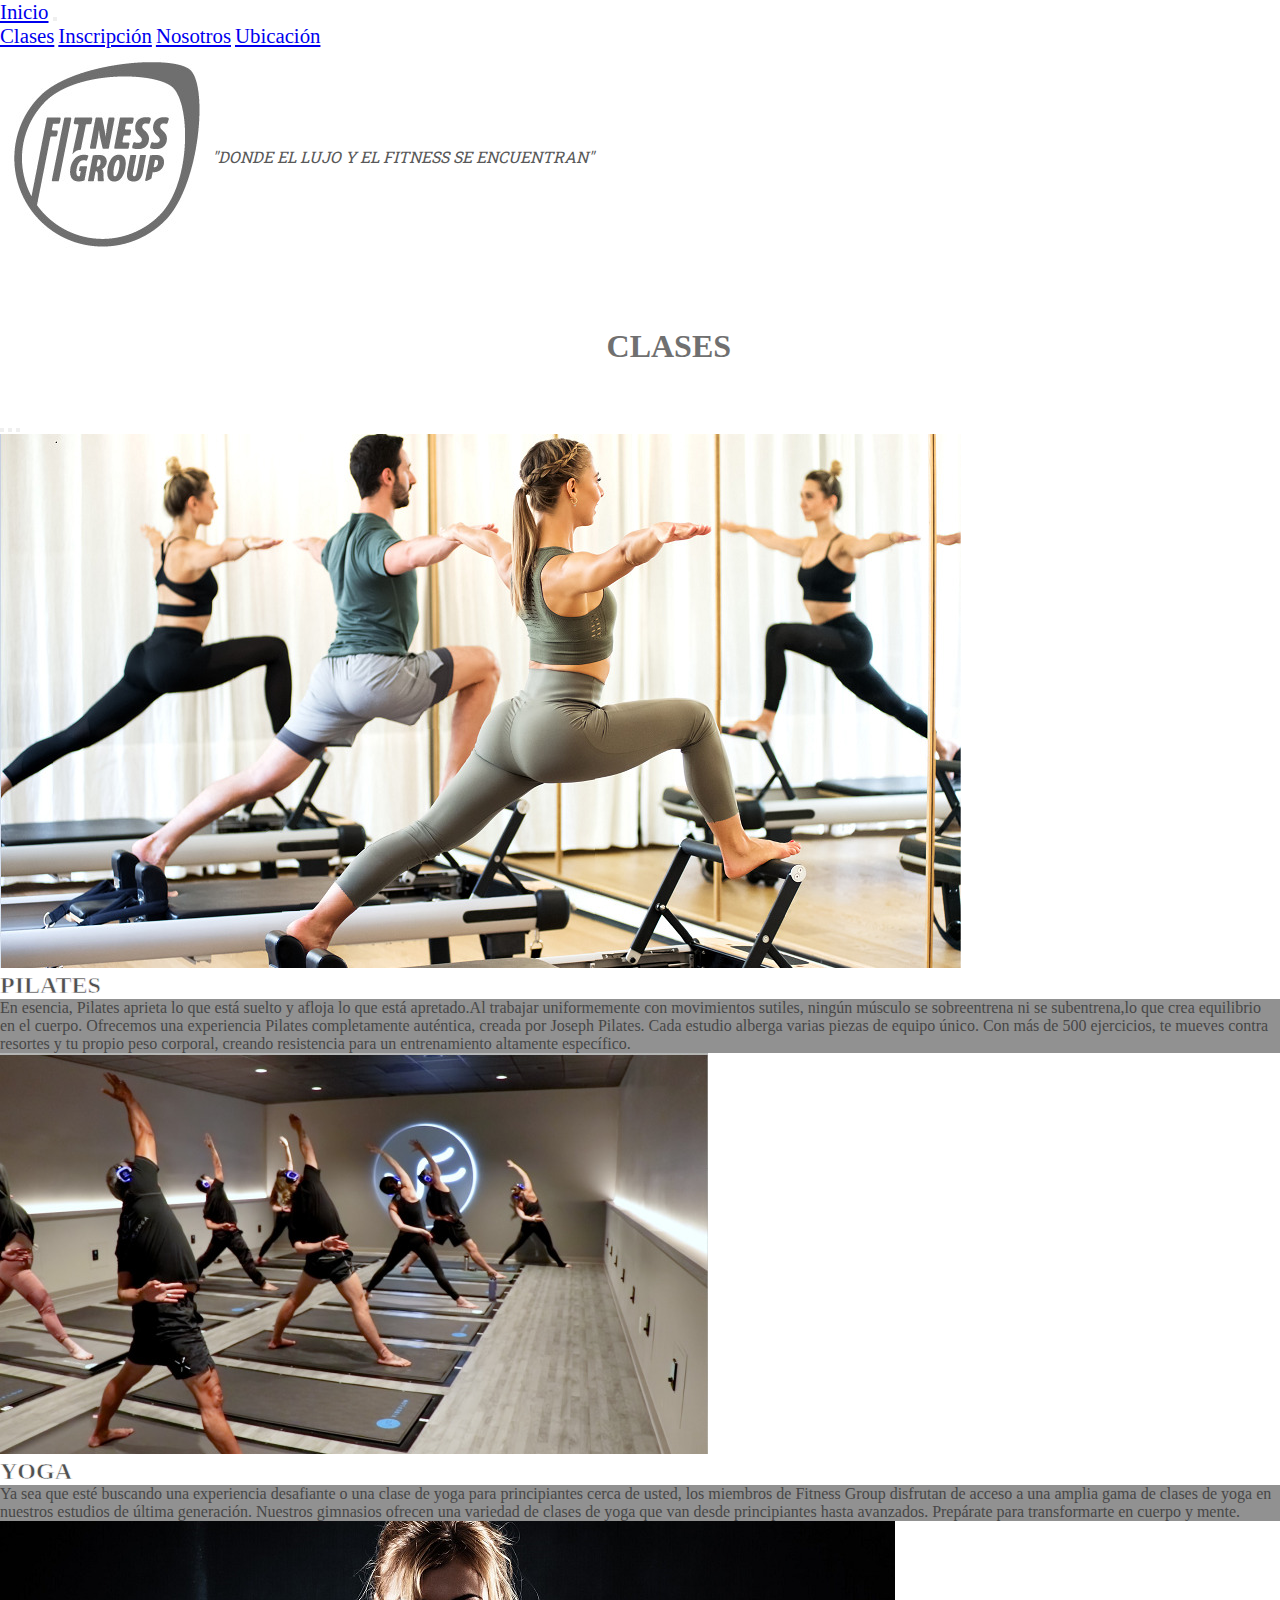
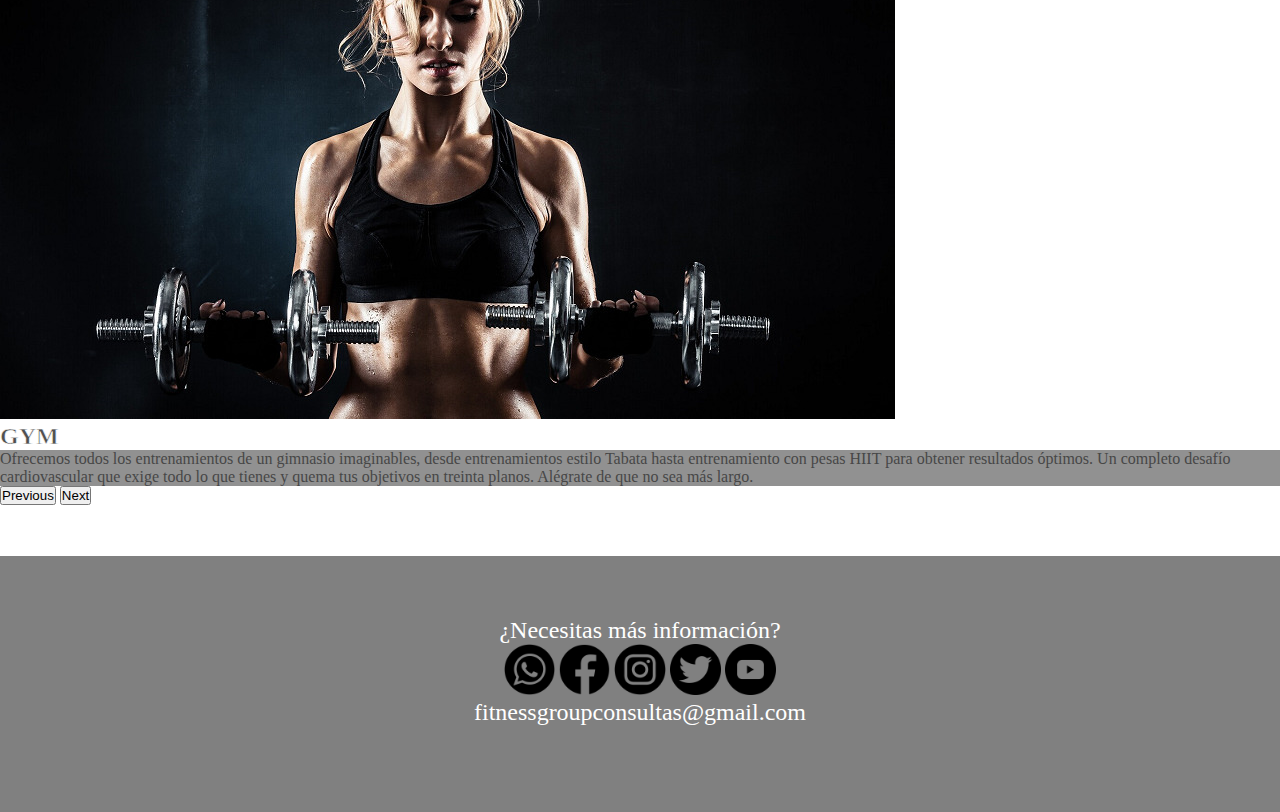
==== commit 71ee5795: "pre_entrega3_Alonso" ====
--- a/pages/clases.html
+++ b/pages/clases.html
@@ -1,94 +1,130 @@
 <!DOCTYPE html>
 <html lang="en">
+
 <head>
     <meta charset="UTF-8">
     <meta http-equiv="X-UA-Compatible" content="IE=edge">
     <meta name="viewport" content="width=device-width, initial-scale=1.0">
+    <meta name="keywords"
+        content="Fitness Group, Donde el lujo y el fitness se encuentran,Fitness Group Gym, maquinarias, máquinas, equipos, gimnasio, camilla pilates, asesoramiento,gimnasio único, gimnasio exclusivo, pilates, yoga, entrenamiento guiado, 500 ejercicios, gimnasio inigualable">
+    <meta name="description"
+        content="Gimnasio Mendocino que cuenta con pilates permite trabajar con movimientos sutiles, creando equilibrio en el cuerpo con más de 500 ejercicios, realizados sobre resortes y tu propio peso corporal, creando resistencia para un entrenamiento eficaz, hay clases de yoga para principiantes, hasta avanzados, transforma cuerpo y mente, se ofrece todos los entrenamientos de un gimnasio, desde entrenamientos estilo Tabata hasta entrenamiento con pesas HIIT para obtener resultados óptimos.">
     <title>Fitness Group</title>
-    <link rel="shortcut icon" href="../img/Logo.png">
-    <link rel="stylesheet" href="../css/estilos.css">
+    <link rel="shortcut icon" href="../media/Logo.jpg">
+    <link rel="stylesheet" href="../scss/style.css">
     <link href="https://fonts.googleapis.com/css2?family=Roboto+Slab&display=swap" rel="stylesheet">
-    <link href="https://cdn.jsdelivr.net/npm/bootstrap@5.2.2/dist/css/bootstrap.min.css" rel="stylesheet" integrity="sha384-Zenh87qX5JnK2Jl0vWa8Ck2rdkQ2Bzep5IDxbcnCeuOxjzrPF/et3URy9Bv1WTRi" crossorigin="anonymous">
+    <link href="https://cdn.jsdelivr.net/npm/bootstrap@5.2.2/dist/css/bootstrap.min.css" rel="stylesheet"
+        integrity="sha384-Zenh87qX5JnK2Jl0vWa8Ck2rdkQ2Bzep5IDxbcnCeuOxjzrPF/et3URy9Bv1WTRi" crossorigin="anonymous">
 </head>
+
 <body>
     <header>
         <nav class="navbar navbar-expand-lg bg-light">
             <div class="container-fluid">
-            <a class="navbar-brand ms-5 pe-5" href="../index.html">Inicio</a>
-            <button class="navbar-toggler" type="button" data-bs-toggle="collapse" data-bs-target="#navbarNavAltMarkup" aria-controls="navbarNavAltMarkup" aria-expanded="false" aria-label="Toggle navigation">
-                <span class="navbar-toggler-icon"></span>
-            </button>
-            <div class="collapse navbar-collapse" id="navbarNavAltMarkup">
-                <div class="navbar-nav"> 
-                <a class="nav-link ms-5 pe-5" aria-current="page" href="#">Clases</a>
-                <a class="nav-link ms-5 pe-5" href="./inscripción.html">Inscripción</a>
-                <a class="nav-link ms-5 pe-5" href="./nosotros.html">Nosotros</a>
-                <a class="nav-link ms-5 pe-5" href="./ubicación.html">Ubicación</a>
+                <a class="navbar-brand ms-5 pe-5" href="../index.html">Inicio</a>
+                <button class="navbar-toggler" type="button" data-bs-toggle="collapse"
+                    data-bs-target="#navbarNavAltMarkup" aria-controls="navbarNavAltMarkup" aria-expanded="false"
+                    aria-label="Toggle navigation">
+                    <span class="navbar-toggler-icon"></span>
+                </button>
+                <div class="collapse navbar-collapse" id="navbarNavAltMarkup">
+                    <div class="navbar-nav">
+                        <a class="nav-link ms-5 pe-5" aria-current="page" href="#">Clases</a>
+                        <a class="nav-link ms-5 pe-5" href="./inscripción.html">Inscripción</a>
+                        <a class="nav-link ms-5 pe-5" href="./nosotros.html">Nosotros</a>
+                        <a class="nav-link ms-5 pe-5" href="./ubicación.html">Ubicación</a>
+                    </div>
                 </div>
-            </div>
             </div>
         </nav>
         <section class="logolead">
             <a href="../index.html">
-                <img class= "logos__img" src="../img/Logo.png" >
+                <img class="logos__img" src="../media/Logo.jpg" alt="foto de logo empresa">
             </a>
-            <p class="lead">"DONDE EL LUJO Y EL FITNESS SE ENCUENTRAN"</p> 
-        </section> 
+            <p class="lead">"DONDE EL LUJO Y EL FITNESS SE ENCUENTRAN"</p>
+        </section>
     </header>
-    <main> 
+    <main>
         <h1 class="titulo">CLASES</h1>
         </div>
         <div id="carouselExampleCaptions" class="carousel slide" data-bs-ride="false">
             <div class="carousel-indicators">
-            <button type="button" data-bs-target="#carouselExampleCaptions" data-bs-slide-to="0" class="active" aria-current="true" aria-label="Slide 1"></button>
-            <button type="button" data-bs-target="#carouselExampleCaptions" data-bs-slide-to="1" aria-label="Slide 2"></button>
-            <button type="button" data-bs-target="#carouselExampleCaptions" data-bs-slide-to="2" aria-label="Slide 3"></button>
+                <button type="button" data-bs-target="#carouselExampleCaptions" data-bs-slide-to="0" class="active"
+                    aria-current="true" aria-label="Slide 1"></button>
+                <button type="button" data-bs-target="#carouselExampleCaptions" data-bs-slide-to="1"
+                    aria-label="Slide 2"></button>
+                <button type="button" data-bs-target="#carouselExampleCaptions" data-bs-slide-to="2"
+                    aria-label="Slide 3"></button>
             </div>
             <div class="carousel-inner">
-            <div class="carousel-item active">
-                <img src="../img/Pilates.PNG" class="d-block w-100" alt="fotopilates">
-                <div class="carousel-caption d-md-block">
-                <h2 class="titulocarousel">PILATES</h2>
-                <p class="textocarousel">En esencia, Pilates aprieta lo que está suelto y afloja lo que está apretado.Al trabajar uniformemente con movimientos sutiles, ningún músculo se sobreentrena ni se subentrena,lo que crea equilibrio en el cuerpo. Ofrecemos una experiencia Pilates completamente auténtica, creada por Joseph Pilates. Cada estudio alberga varias piezas de equipo único. Con más de 500 ejercicios, te mueves contra resortes y tu propio peso corporal, creando resistencia para un entrenamiento altamente específico.</p>
+                <div class="carousel-item active">
+                    <img src="../media/Pilates.jpg" class="d-block w-100" alt="foto pilates">
+                    <div class="carousel-caption d-md-block">
+                        <h2 class="titulocarousel">PILATES</h2>
+                        <p class="textocarousel">En esencia, Pilates aprieta lo que está suelto y afloja lo que está
+                            apretado.Al trabajar uniformemente con movimientos sutiles, ningún músculo se sobreentrena
+                            ni se subentrena,lo que crea equilibrio en el cuerpo. Ofrecemos una experiencia Pilates
+                            completamente auténtica, creada por Joseph Pilates. Cada estudio alberga varias piezas de
+                            equipo único. Con más de 500 ejercicios, te mueves contra resortes y tu propio peso
+                            corporal, creando resistencia para un entrenamiento altamente específico.</p>
+                    </div>
+                </div>
+                <div class="carousel-item">
+                    <img src="../media/yoga.jpg" class="d-block w-100" alt="foto yoga">
+                    <div class="carousel-caption d-md-block">
+                        <h2 class="titulocarousel">YOGA</h2>
+                        <p class="textocarousel">Ya sea que esté buscando una experiencia desafiante o una clase de yoga
+                            para principiantes cerca de usted, los miembros de Fitness Group disfrutan de acceso a una
+                            amplia gama de clases de yoga en nuestros estudios de última generación. Nuestros gimnasios
+                            ofrecen una variedad de clases de yoga que van desde principiantes hasta avanzados.
+                            Prepárate para transformarte en cuerpo y mente.</p>
+                    </div>
+                </div>
+                <div class="carousel-item">
+                    <img src="../media/GYM.jpg" class="d-block w-100" alt="foto gym">
+                    <div class="carousel-caption d-md-block">
+                        <h2 class="titulocarousel">GYM</h2>
+                        <p class="textocarousel">Ofrecemos todos los entrenamientos de un gimnasio imaginables, desde
+                            entrenamientos estilo Tabata hasta entrenamiento con pesas HIIT para obtener resultados
+                            óptimos. Un completo desafío cardiovascular que exige todo lo que tienes y quema tus
+                            objetivos en treinta planos. Alégrate de que no sea más largo.</p>
+                    </div>
                 </div>
             </div>
-            <div class="carousel-item">
-                <img src="../img/yoga.PNG" class="d-block w-100" alt="fotoyoga">
-                <div class="carousel-caption d-md-block">
-                <h2 class="titulocarousel">YOGA</h2>
-                <p class="textocarousel">Ya sea que esté buscando una experiencia desafiante o una clase de yoga para principiantes cerca de usted, los miembros de Fitness Group disfrutan de acceso a una amplia gama de clases de yoga en nuestros estudios de última generación. Nuestros gimnasios ofrecen una variedad de clases de yoga que van desde principiantes hasta avanzados. Prepárate para transformarte en cuerpo y mente.</p>
-                </div>
-            </div>
-            <div class="carousel-item">
-                <img src="../img/GYM.PNG" class="d-block w-100" alt="fotogym">
-                <div class="carousel-caption d-md-block">
-                <h2 class="titulocarousel">GYM</h2>
-                <p class="textocarousel">Ofrecemos todos los entrenamientos de un gimnasio imaginables, desde entrenamientos estilo Tabata hasta entrenamiento con pesas HIIT para obtener resultados óptimos. Un completo desafío cardiovascular que exige todo lo que tienes y quema tus objetivos en treinta planos. Alégrate de que no sea más largo.</p>
-                </div>
-            </div>
-            </div>
-            <button class="carousel-control-prev" type="button" data-bs-target="#carouselExampleCaptions" data-bs-slide="prev">
-            <span class="carousel-control-prev-icon" aria-hidden="true"></span>
-            <span class="visually-hidden">Previous</span>
+            <button class="carousel-control-prev" type="button" data-bs-target="#carouselExampleCaptions"
+                data-bs-slide="prev">
+                <span class="carousel-control-prev-icon" aria-hidden="true"></span>
+                <span class="visually-hidden">Previous</span>
             </button>
-            <button class="carousel-control-next" type="button" data-bs-target="#carouselExampleCaptions" data-bs-slide="next">
-            <span class="carousel-control-next-icon" aria-hidden="true"></span>
-            <span class="visually-hidden">Next</span>
+            <button class="carousel-control-next" type="button" data-bs-target="#carouselExampleCaptions"
+                data-bs-slide="next">
+                <span class="carousel-control-next-icon" aria-hidden="true"></span>
+                <span class="visually-hidden">Next</span>
             </button>
         </div>
     </main>
     <footer>
         <section>
             <p class="footertexto">¿Necesitas más información?</p>
-            <a href="https://api.whatsapp.com/send?phone=542615372590"><img class="imagenfooter" src="../img/whatsapp.png" alt="imagenwhatsap"></a> 
-            <a href="https://www.facebook.com/clubmetropolitan"><img class="imagenfooter" src="../img/facebook.png" alt="imagenfacebook"></a> 
-            <a href="https://www.instagram.com/altafitgimnasios/"><img class="imagenfooter" src="../img/instagram.png" alt="imageninstagram"></a>
-            <a href="https://twitter.com/altafit"><img class="imagenfooter" src="../img/twitter.png" alt="imagentwitter"></a>
-            <a href="https://www.youtube.com/user/clubmetropolitan"><img class="imagenfooter" src="../img/youtube.png" alt="imagenyoutube"></a>
+            <a href="https://api.whatsapp.com/send?phone=542615372590"><img class="imagenfooter"
+                    src="../media/whatsapp.png" alt="imagen app whatsapp"></a>
+            <a href="https://www.facebook.com/clubmetropolitan"><img class="imagenfooter" src="../media/facebook.png"
+                    alt="imagen app facebook"></a>
+            <a href="https://www.instagram.com/altafitgimnasios/"><img class="imagenfooter" src="../media/instagram.png"
+                    alt="imagen app instagram"></a>
+            <a href="https://twitter.com/altafit"><img class="imagenfooter" src="../media/twitter.png"
+                    alt="imagen app twitter"></a>
+            <a href="https://www.youtube.com/user/clubmetropolitan"><img class="imagenfooter" src="../media/youtube.png"
+                    alt="imagen app youtube"></a>
             <p class="footertexto1">fitnessgroupconsultas@gmail.com</p>
         </section>
     </footer>
-    <script src="https://cdn.jsdelivr.net/npm/bootstrap@5.2.2/dist/js/bootstrap.bundle.min.js" integrity="sha384-OERcA2EqjJCMA+/3y+gxIOqMEjwtxJY7qPCqsdltbNJuaOe923+mo//f6V8Qbsw3" crossorigin="anonymous"></script>
-    <script src="https://cdn.jsdelivr.net/npm/bootstrap@5.2.2/dist/js/bootstrap.bundle.min.js" integrity="sha384-OERcA2EqjJCMA+/3y+gxIOqMEjwtxJY7qPCqsdltbNJuaOe923+mo//f6V8Qbsw3" crossorigin="anonymous"></script>
+    <script src="https://cdn.jsdelivr.net/npm/bootstrap@5.2.2/dist/js/bootstrap.bundle.min.js"
+        integrity="sha384-OERcA2EqjJCMA+/3y+gxIOqMEjwtxJY7qPCqsdltbNJuaOe923+mo//f6V8Qbsw3"
+        crossorigin="anonymous"></script>
+    <script src="https://cdn.jsdelivr.net/npm/bootstrap@5.2.2/dist/js/bootstrap.bundle.min.js"
+        integrity="sha384-OERcA2EqjJCMA+/3y+gxIOqMEjwtxJY7qPCqsdltbNJuaOe923+mo//f6V8Qbsw3"
+        crossorigin="anonymous"></script>
 </body>
+
 </html>--- a/scss/style.css
+++ b/scss/style.css
@@ -0,0 +1,259 @@
+@charset "UTF-8";
+* {
+  box-sizing: border-box;
+  padding: 0;
+  margin: 0;
+}
+
+.body {
+  background-color: rgb(200, 200, 200);
+}
+
+h1 {
+  color: rgba(70, 68, 68, 0.89);
+  padding: 5vw 0 4vw 4.5vw;
+}
+
+/*El map está aplicado a el texto del carrusel de bootstrap*/
+.logolead {
+  display: flex;
+  flex-direction: row;
+}
+
+.secciones {
+  font-weight: 10vw;
+  display: flex;
+  justify-content: space-around;
+  text-align: left;
+  padding: 2vw 4vw 0.5vw 0;
+}
+
+.secciones1 {
+  font-weight: 10vw;
+  display: flex;
+  justify-content: space-around;
+  text-align: left;
+  padding: 2vw 4vw 0.5vw 0;
+}
+
+.formulario {
+  font-size: 1rem;
+  background-color: rgb(176, 176, 176);
+  width: 50%;
+  display: flex;
+  flex-direction: column;
+  margin: 0 auto;
+  border-radius: 1.5vw;
+  padding: 2vw;
+}
+
+.ubicaciontotal {
+  display: flex;
+  flex-direction: column;
+}
+.ubicaciontotal address {
+  font-size: 1rem;
+  text-align: justify;
+  padding-left: 2vw;
+}
+.ubicaciontotal iframe {
+  margin: 0 auto;
+  padding: 3vw;
+}
+
+footer {
+  margin-top: 4vw;
+  background-color: grey;
+  height: 20vw;
+  text-align: center;
+  width: 100%;
+  position: absolute;
+  display: flex;
+  flex-direction: column;
+  justify-content: space-evenly;
+}
+
+@media screen and (max-width: 576px) {
+  .secciones {
+    flex-direction: column;
+    padding: 2vw 4vw 0.5vw 0;
+  }
+  .secciones p {
+    font-size: 1.2rem;
+  }
+  .secciones img {
+    align-self: center;
+  }
+  .secciones1 {
+    flex-direction: column-reverse;
+    padding: 2vw 4vw 0.5vw 0;
+  }
+  .secciones1 p {
+    font-size: 1.2rem;
+  }
+  .secciones1 img {
+    align-self: center;
+  }
+  .foto2 {
+    width: 70vw;
+  }
+  .foto1 {
+    width: 70vw;
+  }
+  .textocarousel {
+    font-size: 0.8rem;
+    font-weight: 2vw;
+  }
+  .titulocarousel {
+    -webkit-text-stroke-width: 0.09vw;
+  }
+  .formulario {
+    font-size: 1rem;
+  }
+  .textoNosotros {
+    font-size: 1.3rem;
+    padding: 3vw;
+  }
+  .video {
+    padding: 7vw;
+  }
+  .ubicaciontotal address {
+    font-size: 1.4rem;
+  }
+  .ubicaciontotal iframe {
+    width: 70vw;
+  }
+  .footertexto {
+    font-size: 0.8rem;
+    font-weight: 2.5vw;
+    padding-top: 11vw;
+  }
+  .footertexto1 {
+    font-size: 0.8rem;
+    padding-bottom: 8vw;
+  }
+  .imagenfooter {
+    width: 4vw;
+    padding-bottom: 1vw;
+  }
+}
+h1:hover {
+  font-weight: bold;
+  background-color: rgb(85, 85, 85);
+  color: rgb(31, 31, 31);
+  text-decoration: underline;
+}
+
+.formulario2 {
+  padding: 1vw;
+}
+
+.foto2 {
+  width: 50vw;
+  padding: 2vw;
+  border-radius: 5vw;
+}
+
+.foto1 {
+  width: 50vw;
+  text-align: center;
+  border-radius: 5vw;
+}
+
+.carousel1 {
+  width: 85%;
+  padding-top: 3vw;
+  padding-bottom: 3vw;
+  margin: 0 auto;
+}
+
+.video {
+  display: flex;
+  flex-direction: column;
+}
+.video iframe {
+  padding-top: 2vw;
+  align-self: center;
+  width: 65vw;
+  height: 35vw;
+}
+
+.imagenfooter {
+  width: 4vw;
+}
+
+.lead {
+  color: rgb(88, 88, 88);
+  font-weight: 6.25vw;
+  font-size: 1rem;
+  font-style: italic;
+  text-align: center;
+  font-family: "Roboto Slab", serif;
+  align-self: center;
+}
+
+.container-fluid a {
+  font-size: 1.3rem;
+}
+
+.parrafo {
+  font-weight: 10vw;
+  width: -webkit-fit-content;
+  width: -moz-fit-content;
+  width: fit-content;
+  height: -webkit-fit-content;
+  height: -moz-fit-content;
+  height: fit-content;
+  margin-left: 2vw;
+  font-size: 1.2rem;
+  text-align: justify;
+  padding: 5vw;
+  align-self: center;
+}
+
+strong {
+  color: gray;
+}
+
+/*Este texto carrusel corresponde a clases.html*/
+.textocarousel {
+  background-color: rgb(145, 145, 145);
+  text-align: justify center;
+  font-size: 1rem;
+  font-weight: 1vw;
+  color: rgb(71, 71, 71);
+}
+
+.textoNosotros {
+  text-align: center;
+  text-align: justify;
+  font-size: 1.2rem;
+  padding: 2.5vw;
+  background-image: linear-gradient(rgb(255, 255, 255), grey);
+}
+
+.titulo {
+  text-align: center;
+  color: rgb(112, 112, 112);
+  font-family: Cambria, Cochin, Georgia, Times, "Times New Roman", serif;
+}
+
+.titulocarousel {
+  text-align: justify center;
+  -webkit-text-fill-color: rgb(80, 80, 80);
+  -webkit-text-stroke-width: 0.05vw;
+  -webkit-text-stroke-color: #ffffff;
+}
+
+.footertexto {
+  font-size: 1.5rem;
+  font-weight: 2vw;
+  color: rgb(255, 255, 255);
+}
+
+.footertexto1 {
+  font-size: 1.5rem;
+  font-weight: 2vw;
+  color: rgb(255, 255, 255);
+  margin-bottom: 2vw;
+}/*# sourceMappingURL=style.css.map */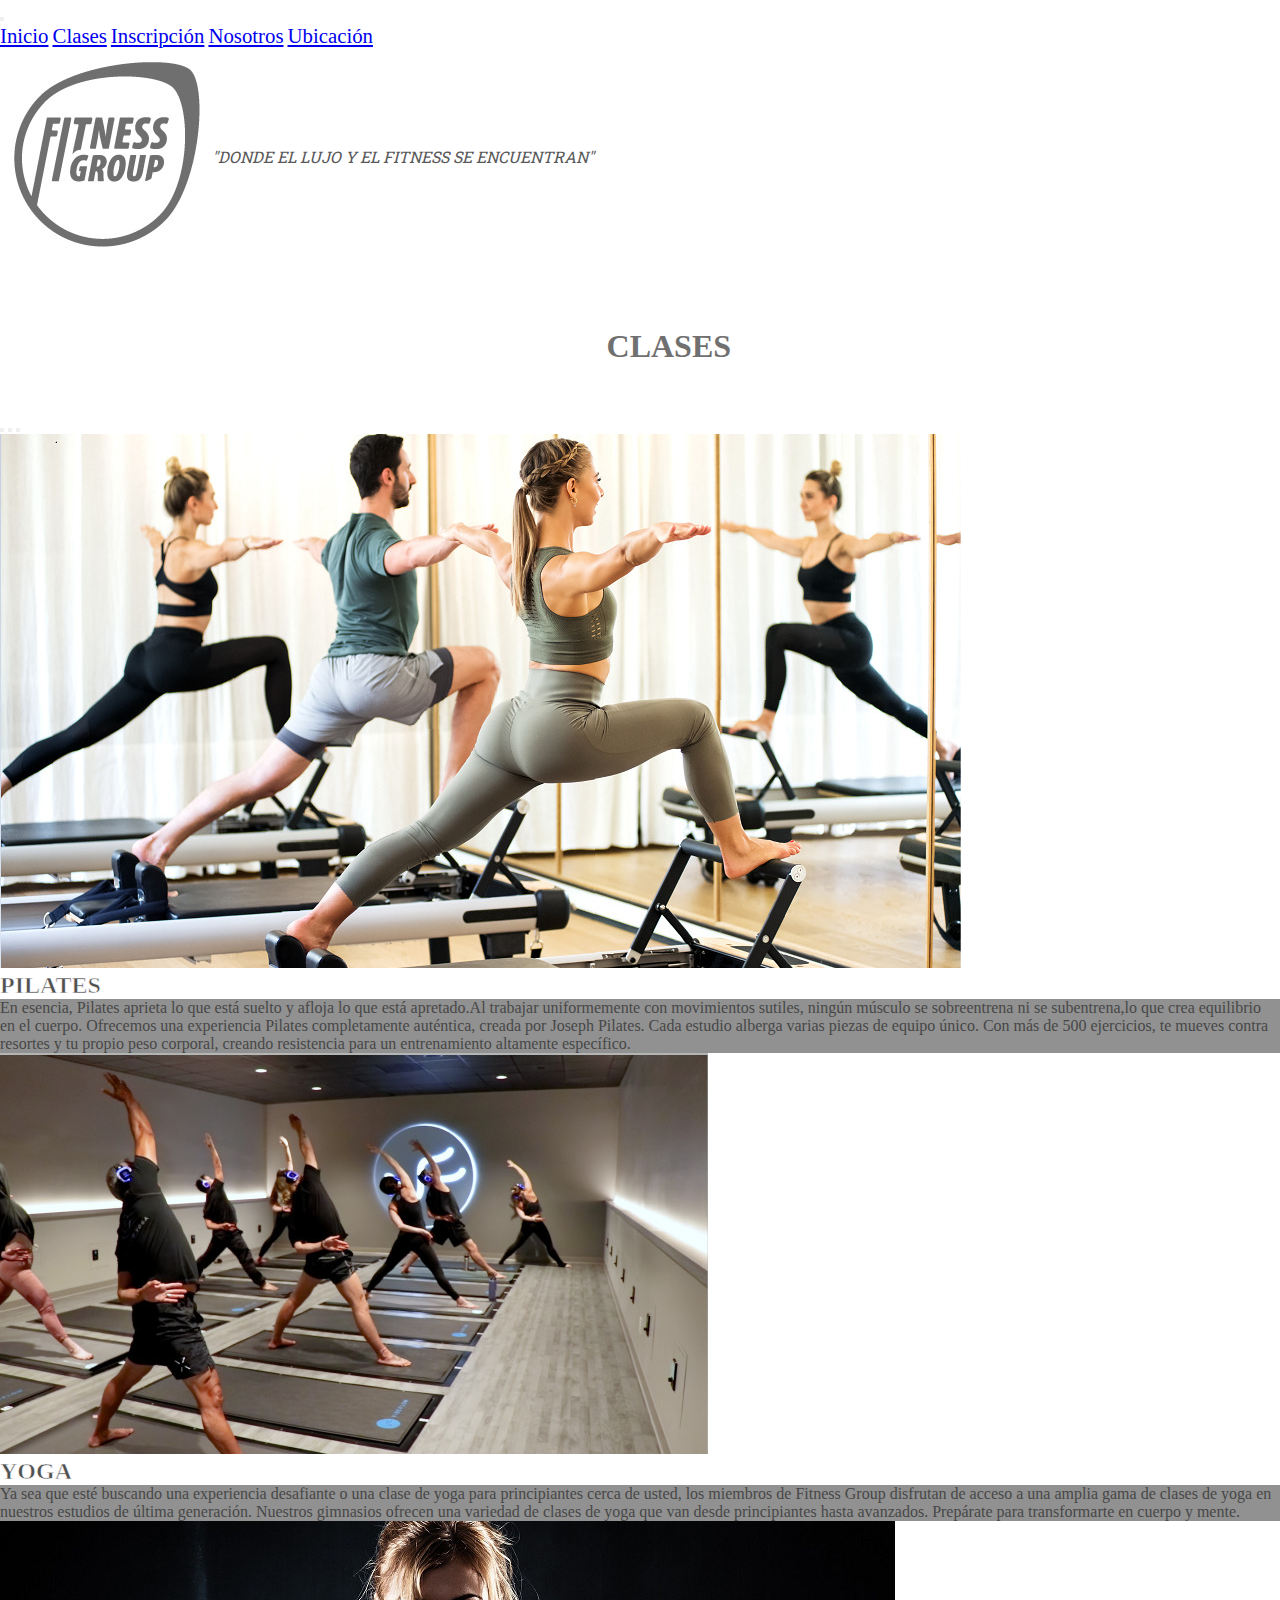
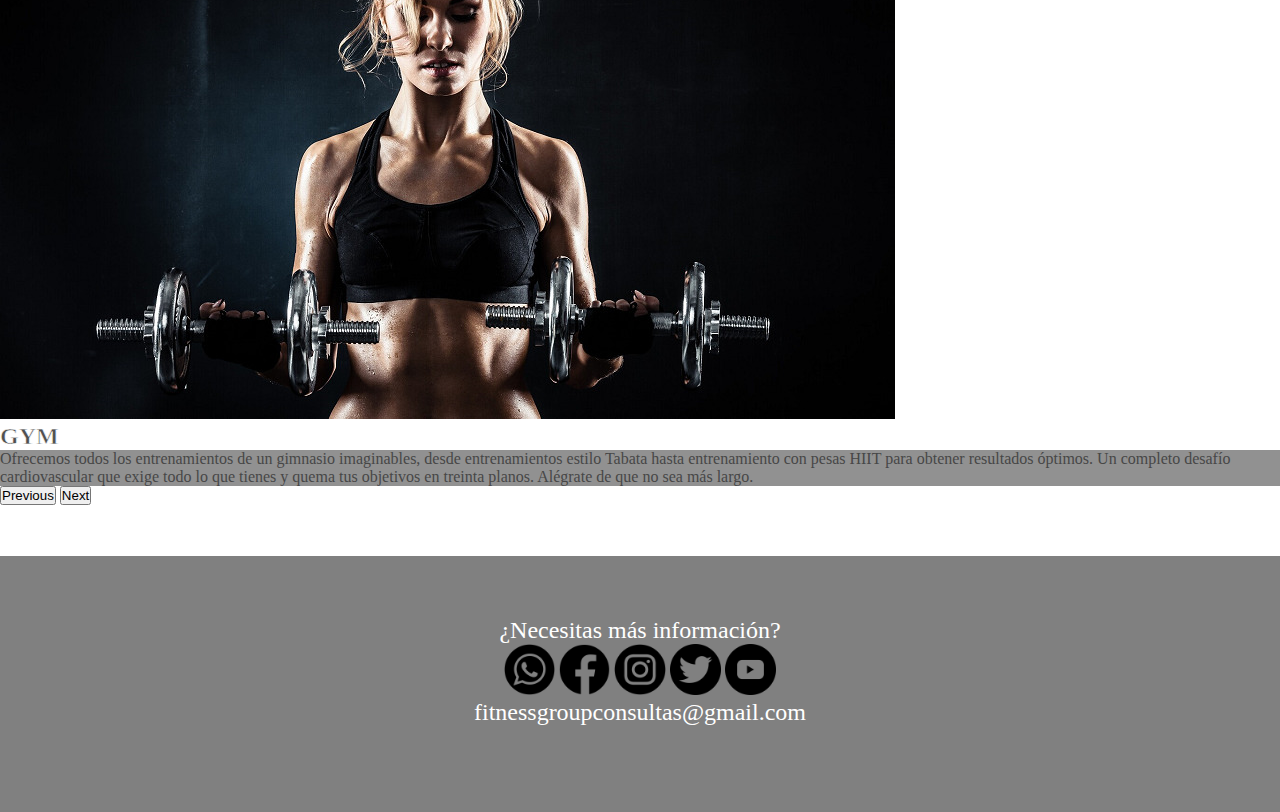
==== commit 4ed0835f: "pre_entrega" ====
--- a/pages/clases.html
+++ b/pages/clases.html
@@ -21,7 +21,7 @@
     <header>
         <nav class="navbar navbar-expand-lg bg-light">
             <div class="container-fluid">
-                <a class="navbar-brand ms-5 pe-5" href="../index.html">Inicio</a>
+                <a class="navbar-brand ms-5 pe-5" href="../index.html"></a>
                 <button class="navbar-toggler" type="button" data-bs-toggle="collapse"
                     data-bs-target="#navbarNavAltMarkup" aria-controls="navbarNavAltMarkup" aria-expanded="false"
                     aria-label="Toggle navigation">
@@ -29,7 +29,8 @@
                 </button>
                 <div class="collapse navbar-collapse" id="navbarNavAltMarkup">
                     <div class="navbar-nav">
-                        <a class="nav-link ms-5 pe-5" aria-current="page" href="#">Clases</a>
+                        <a class="nav-link ms-5 pe-5" aria-current="page" href="../index.html">Inicio</a>
+                        <a class="nav-link ms-5 pe-5" href="#">Clases</a>
                         <a class="nav-link ms-5 pe-5" href="./inscripción.html">Inscripción</a>
                         <a class="nav-link ms-5 pe-5" href="./nosotros.html">Nosotros</a>
                         <a class="nav-link ms-5 pe-5" href="./ubicación.html">Ubicación</a>
--- a/scss/style.css
+++ b/scss/style.css
@@ -18,6 +18,7 @@
 .logolead {
   display: flex;
   flex-direction: row;
+  width: 90%;
 }
 
 .secciones {
@@ -73,73 +74,9 @@
   justify-content: space-evenly;
 }
 
-@media screen and (max-width: 576px) {
-  .secciones {
-    flex-direction: column;
-    padding: 2vw 4vw 0.5vw 0;
-  }
-  .secciones p {
-    font-size: 1.2rem;
-  }
-  .secciones img {
-    align-self: center;
-  }
-  .secciones1 {
-    flex-direction: column-reverse;
-    padding: 2vw 4vw 0.5vw 0;
-  }
-  .secciones1 p {
-    font-size: 1.2rem;
-  }
-  .secciones1 img {
-    align-self: center;
-  }
-  .foto2 {
-    width: 70vw;
-  }
-  .foto1 {
-    width: 70vw;
-  }
-  .textocarousel {
-    font-size: 0.8rem;
-    font-weight: 2vw;
-  }
-  .titulocarousel {
-    -webkit-text-stroke-width: 0.09vw;
-  }
-  .formulario {
-    font-size: 1rem;
-  }
-  .textoNosotros {
-    font-size: 1.3rem;
-    padding: 3vw;
-  }
-  .video {
-    padding: 7vw;
-  }
-  .ubicaciontotal address {
-    font-size: 1.4rem;
-  }
-  .ubicaciontotal iframe {
-    width: 70vw;
-  }
-  .footertexto {
-    font-size: 0.8rem;
-    font-weight: 2.5vw;
-    padding-top: 11vw;
-  }
-  .footertexto1 {
-    font-size: 0.8rem;
-    padding-bottom: 8vw;
-  }
-  .imagenfooter {
-    width: 4vw;
-    padding-bottom: 1vw;
-  }
-}
 h1:hover {
   font-weight: bold;
-  background-color: rgb(85, 85, 85);
+  background-color: rgb(215, 213, 213);
   color: rgb(31, 31, 31);
   text-decoration: underline;
 }
@@ -256,4 +193,85 @@
   font-weight: 2vw;
   color: rgb(255, 255, 255);
   margin-bottom: 2vw;
+}
+
+@media screen and (max-width: 576px) {
+  .logolead {
+    max-width: 10%;
+  }
+  .secciones {
+    flex-direction: column;
+    padding: 2vw 4vw 0.5vw 0;
+  }
+  .secciones p {
+    font-size: 1.2rem;
+  }
+  .secciones img {
+    align-self: center;
+  }
+  .secciones1 {
+    flex-direction: column-reverse;
+    padding: 2vw 4vw 0.5vw 0;
+  }
+  .secciones1 p {
+    font-size: 1.2rem;
+  }
+  .secciones1 img {
+    align-self: center;
+  }
+  .foto2 {
+    width: 70vw;
+  }
+  .foto1 {
+    width: 70vw;
+  }
+  .textocarousel {
+    font-size: 0.6rem;
+    font-weight: 2vw;
+  }
+  .titulocarousel {
+    -webkit-text-stroke-width: 0.09vw;
+  }
+  .formulario {
+    font-size: 1rem;
+  }
+  .textoNosotros {
+    font-size: 1.3rem;
+    padding: 3vw;
+    margin-left: 1.1vw;
+    margin-right: 1.1vw;
+  }
+  .video {
+    padding: 7vw;
+  }
+  .ubicaciontotal address {
+    font-size: 1rem;
+    margin-left: 1.2vw;
+  }
+  .ubicaciontotal iframe {
+    width: 80%;
+    height: 100%;
+    margin: 10%;
+    justify-content: center;
+  }
+  footer {
+    height: 30vw;
+    width: 100%;
+  }
+  .footertexto {
+    font-size: 0.6rem;
+    font-weight: 2.5vw;
+    padding-top: 10vw;
+    justify-content: center;
+  }
+  .footertexto1 {
+    font-size: 0.6rem;
+    padding-bottom: 8vw;
+    justify-content: center;
+  }
+  .imagenfooter {
+    width: 3.5vw;
+    padding-bottom: 1vw;
+    justify-content: center;
+  }
 }/*# sourceMappingURL=style.css.map */